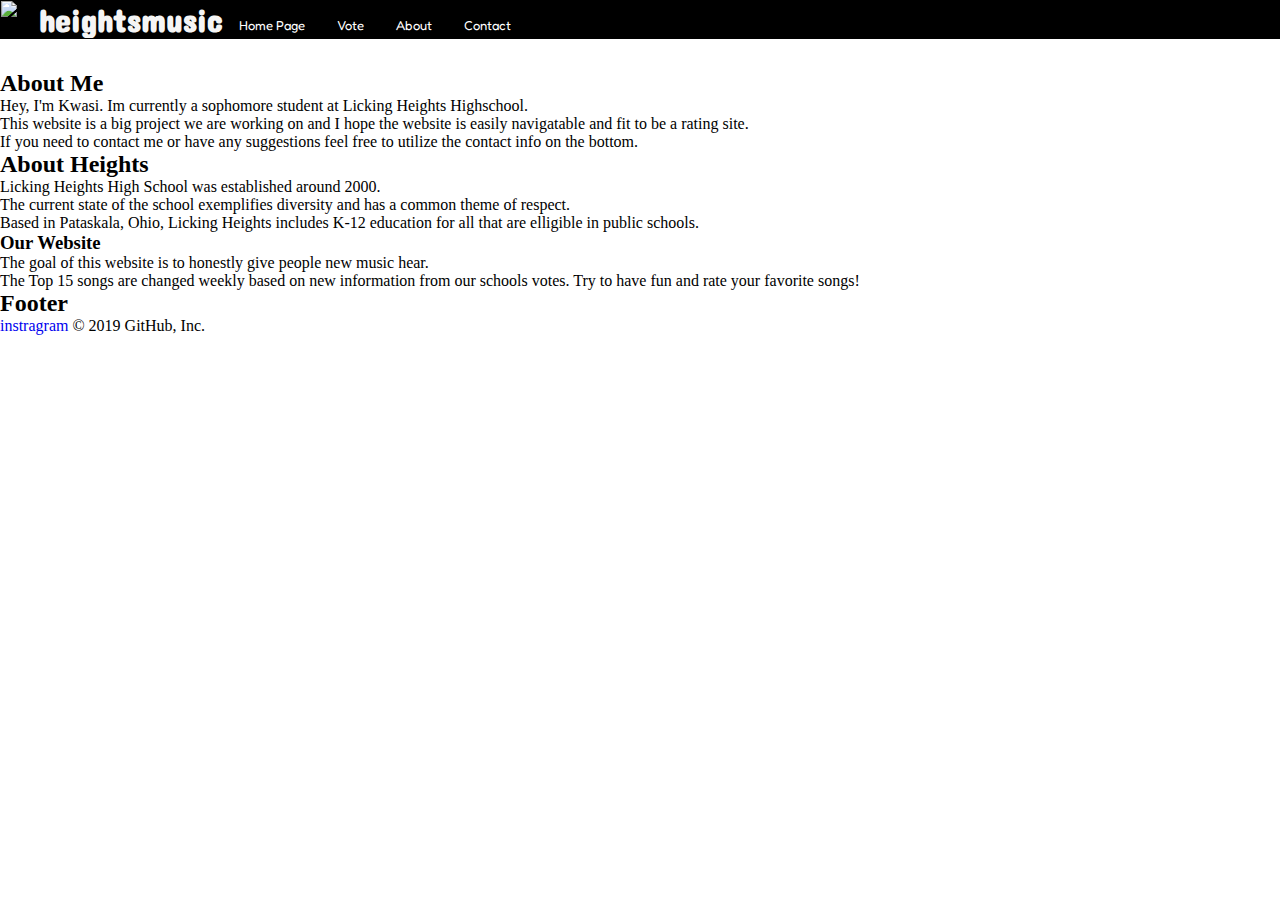
==== about.html @ 24bc4946 "10/26" ====
<!DOCTYPE html>
<link href="https://fonts.googleapis.com/css?family=Concert+One&display=swap" rel="stylesheet">
<link href="https://fonts.googleapis.com/css?family=Fredoka+One&display=swap" rel="stylesheet">
<html lang="en" dir="ltr">
  <head>
    <meta charset="utf-8">
    <meta name="keywords" content="about,me,us,heights,school,goal,website">
    <meta name="description" content="This page is about me and contains info on the website">
    <meta name="viewport" content="width=device-width, initial-scale=1">
     <meta name="author" content="Kwasi Fosu">
     <link rel="stylesheet" href="style.css">

    <title>Read About Us | HeightsMusic</title>
    <script>
    var prevScrollpos = window.pageYOffset;
    window.onscroll = function() {
    var currentScrollPos = window.pageYOffset;
      if (prevScrollpos > currentScrollPos) {
        document.getElementById("navbar").style.top = "0";
      } else {
        document.getElementById("navbar").style.top = "-100px";
      }
      prevScrollpos = currentScrollPos;
    }
    </script>

  </head>


  <body>

    <header>

      <nav id="navbar" class="main-nav">
        <img class="hornet-img" src="http://s3-us-west-2.amazonaws.com/sportshub2-uploads-prod/files/sites/351/2017/07/26152817/6311.png"
        alt="Test" title="Test" >
        <h1 class="name">heightsmusic</h1>

        <ul>
          <li>  <a hr ef="index.html">Home Page</a></li>
          <li>  <a href="vote.html" title="Vote Now">Vote</a></li>
          <li>  <a href="#" title="About">About</a></li>
          <li>  <a href="contact.html" title="Contact">Contact</a></li>
        </ul>
      </nav>
      </header>
<main>
    <section>

    <h2>About Me</h2>
      <p class="a">
    <p>Hey, I'm Kwasi. Im currently a sophomore student at Licking Heights Highschool.<br>
    This website is a big project we are working on and I hope the website is easily navigatable and fit to be a rating site. <br>
      If you need to contact me or have any suggestions feel free to utilize the contact info on the bottom. </p>
    </section>
    <section>
    <h2>About Heights</h2>
    <p>Licking Heights High School was established around 2000.<br>
       The current state of the school exemplifies diversity and has a common theme of respect.<br>
     Based in Pataskala, Ohio, Licking Heights includes K-12 education for all that are elligible in public schools.</p>
    </section>
<section>
  <h3>Our Website</h3>
  <p>The goal of this website is to honestly give people new music hear. <br>
The Top 15 songs are changed weekly based on new information from our schools votes.
    Try to have fun and rate your favorite songs!<br>

    </p>
    </section>
  </main>




<footer>
  <h2>Footer</h2>
  <a href="https://www.instagram.com/kwqsii">instragram</a>
    © 2019 GitHub, Inc.
</footer>
  </body>
</html>
---- style.css ----
h1 {
  color: white;
}

img {
  width:100%;
  margin 0;
  padding 0;


}

*{
  margin: 0;
  padding: 0;
}

.homebody{

  margin-left: 0;
  text-align: center;


}



/* start of navigation bar design */


nav.main-nav{
  list-style-type: none;
  margin: 0;
  padding: 0;
  overflow: hidden;
  border: 1px solid black;
  background-color: black;

  position: fixed;
  top: 0;
  width: 100%;
  display: block;
  transition: top 0.9s;
}

.main-nav ul{
list-style-type: inherit;
}

.main-nav ul li {
  float: left;
}

.main-nav ul li a {
  display: block;
  color: white;
  text-align: center;
  padding: 16px;
  text-decoration: none;
  height: 1px;
}

nav li a:hover:not(.active) {
  color: #FFFF66;
}

 nav li a {
  font-family: 'Fredoka One', cursive;
    color: white;
    font-size: 13px;
}

/* end of navigation bar design */
/* start of logo */
.hornet-img {
  width: 3%;
  float: left;



}


/* end of logo */
/* start of white space */
main{
  margin-top: 70px;
}
/* end of white */
/* start of font */
.hot15 {
font-family: 'Fredoka One', cursive;
  color: black;
  text-transform: full-width;
  font-size: 30px;
}
.name {
  float: left;
font-family: 'Concert One', cursive;
color: #F5F5F5;
}
.week {
  font-size: 20px;
}
/* end of font */
/* start of images */

.artists-img{
  width: 100px;
  align-items: right;
}
.genius {
  width: 30px;
  float:
}
/* end of images */
main ol.custom {
  list-style-type: none;

}

main ol.custom > li {
  counter-increment: customlistcounter;
}

main ol.custom > li:before {
  content: counter(customlistcounter) " ";
  font-weight: bold;
   float: left;
  width: 3em;
}

main ol.custom:first-child {
  counter-reset: customlistcounter;
}

.custom li {
  align-items: center;
  display: flex;
  flex-flow: row nowrap;
  justify-content: space-between;
  align-items: center;
  background: white;
  width: 900px;
height: 100px;
margin: auto;
outline: 1px grey solid;

}
a{
  text-decoration: none;
}

.custom li {
  margin-bottom: 1px;
  padding: 20px;
}

.custom li> *:not(img) {
  margin-right: 10px;
}

.custom li img{
  order: 2;
  margin-left: auto;
}
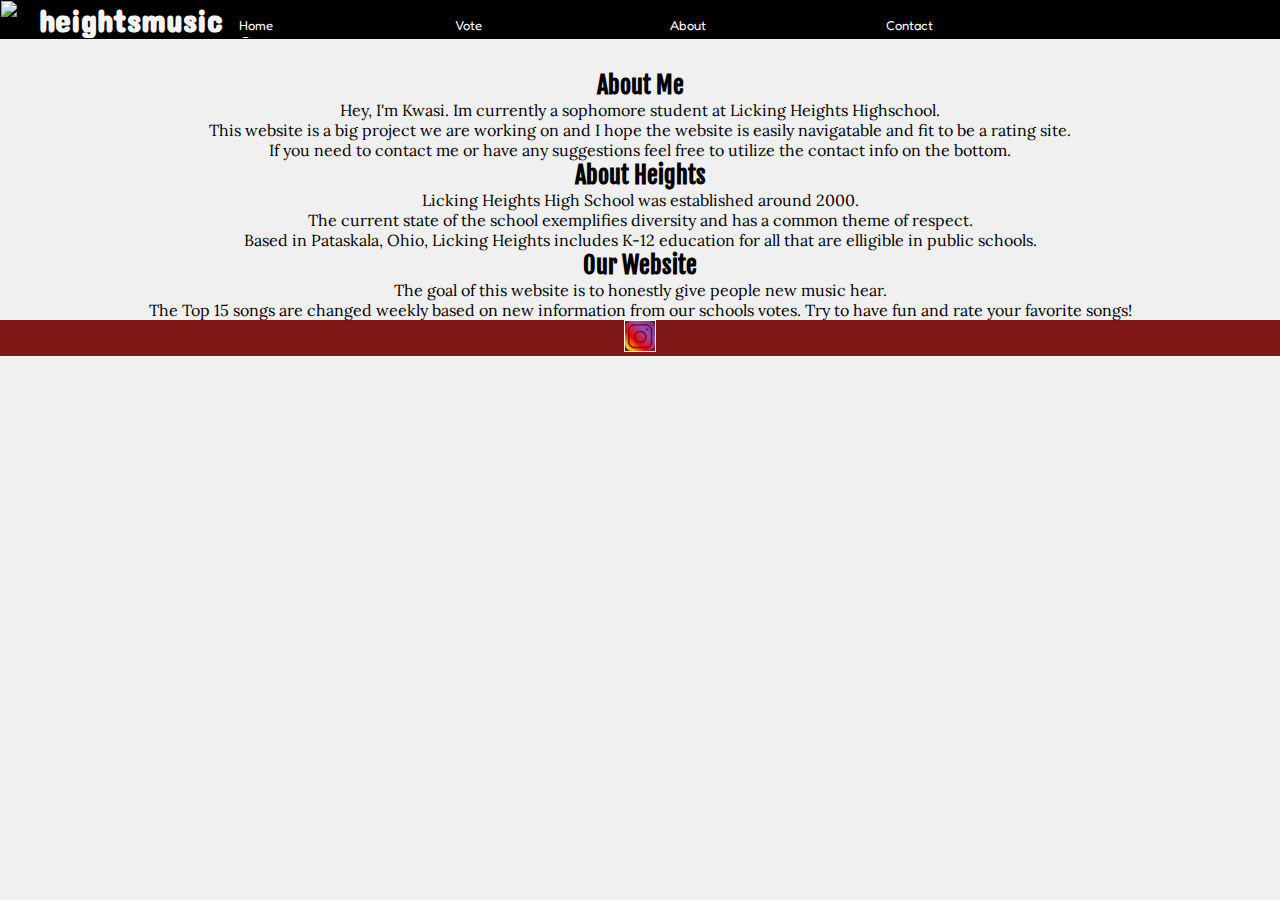
==== commit e48ff12c: "11/17 Check 4 Finished" ====
--- a/about.html
+++ b/about.html
@@ -1,6 +1,4 @@
 <!DOCTYPE html>
-<link href="https://fonts.googleapis.com/css?family=Concert+One&display=swap" rel="stylesheet">
-<link href="https://fonts.googleapis.com/css?family=Fredoka+One&display=swap" rel="stylesheet">
 <html lang="en" dir="ltr">
   <head>
     <meta charset="utf-8">
@@ -27,7 +25,7 @@
   </head>
 
 
-  <body>
+  <body class="homebody">
 
     <header>
 
@@ -37,7 +35,7 @@
         <h1 class="name">heightsmusic</h1>
 
         <ul>
-          <li>  <a hr ef="index.html">Home Page</a></li>
+          <li>  <a href="index.html">Home Page</a></li>
           <li>  <a href="vote.html" title="Vote Now">Vote</a></li>
           <li>  <a href="#" title="About">About</a></li>
           <li>  <a href="contact.html" title="Contact">Contact</a></li>
@@ -47,21 +45,21 @@
 <main>
     <section>
 
-    <h2>About Me</h2>
-      <p class="a">
-    <p>Hey, I'm Kwasi. Im currently a sophomore student at Licking Heights Highschool.<br>
+    <h2 class="about">About Me</h2>
+
+    <p class="lora">Hey, I'm Kwasi. Im currently a sophomore student at Licking Heights Highschool.<br>
     This website is a big project we are working on and I hope the website is easily navigatable and fit to be a rating site. <br>
       If you need to contact me or have any suggestions feel free to utilize the contact info on the bottom. </p>
     </section>
     <section>
-    <h2>About Heights</h2>
-    <p>Licking Heights High School was established around 2000.<br>
+    <h2 class="about">About Heights</h2>
+    <p class="lora">Licking Heights High School was established around 2000.<br>
        The current state of the school exemplifies diversity and has a common theme of respect.<br>
      Based in Pataskala, Ohio, Licking Heights includes K-12 education for all that are elligible in public schools.</p>
     </section>
 <section>
-  <h3>Our Website</h3>
-  <p>The goal of this website is to honestly give people new music hear. <br>
+  <h2 class="about">Our Website</h2>
+  <p class="lora">The goal of this website is to honestly give people new music hear. <br>
 The Top 15 songs are changed weekly based on new information from our schools votes.
     Try to have fun and rate your favorite songs!<br>
 
@@ -72,10 +70,9 @@
 
 
 
-<footer>
-  <h2>Footer</h2>
-  <a href="https://www.instagram.com/kwqsii">instragram</a>
-    © 2019 GitHub, Inc.
-</footer>
+    <footer class="footer">
+      <a href="https://www.instagram.com/kwqsii"><img class="instagram" src="instagram.png" alt=""></a>
+
+    </footer>
   </body>
 </html>
--- a/style.css
+++ b/style.css
@@ -1,11 +1,14 @@
+@import url('https://fonts.googleapis.com/css?family=Concert+One|Fjalla+One|Fredoka+One|Lora|Signika:300&display=swap');
+
+
+
 h1 {
   color: white;
 }
 
 img {
   width:100%;
-  margin 0;
-  padding 0;
+
 
 
 }
@@ -19,6 +22,9 @@
 
   margin-left: 0;
   text-align: center;
+
+
+
 
 
 }
@@ -43,13 +49,19 @@
   transition: top 0.9s;
 }
 
+
 .main-nav ul{
 list-style-type: inherit;
+display: grid;
+grid-template-columns: 1fr 1fr 1fr 1fr 1fr;
+grid-gap: 20px;
 }
 
 .main-nav ul li {
   float: left;
-}
+
+  }
+
 
 .main-nav ul li a {
   display: block;
@@ -58,6 +70,9 @@
   padding: 16px;
   text-decoration: none;
   height: 1px;
+  display: grid;
+  grid-template-columns: 1fr 1fr 1fr 1fr 1fr;
+  grid-gap: 20px;
 }
 
 nav li a:hover:not(.active) {
@@ -85,6 +100,9 @@
 /* start of white space */
 main{
   margin-top: 70px;
+}
+body{
+  background-color: 	#F0F0F0;
 }
 /* end of white */
 /* start of font */
@@ -94,6 +112,14 @@
   text-transform: full-width;
   font-size: 30px;
 }
+.fredoka {
+font-family: 'Fjalla One', sans-serif;
+
+}
+.about {
+  font-family: 'Fjalla One', sans-serif;
+
+}
 .name {
   float: left;
 font-family: 'Concert One', cursive;
@@ -102,16 +128,27 @@
 .week {
   font-size: 20px;
 }
+.list {
+  font-size: 17px;
+font-family: 'Signika', sans-serif;
+}
+.lora {
+  font-family: 'Lora', serif;
+}
 /* end of font */
 /* start of images */
 
 .artists-img{
   width: 100px;
-  align-items: right;
+
 }
 .genius {
   width: 30px;
-  float:
+
+}
+.instagram {
+  width: 30px;
+  border: 1px solid white;
 }
 /* end of images */
 main ol.custom {
@@ -146,6 +183,7 @@
 margin: auto;
 outline: 1px grey solid;
 
+
 }
 a{
   text-decoration: none;
@@ -164,3 +202,39 @@
   order: 2;
   margin-left: auto;
 }
+.footer {
+  background:	#801717;
+}
+/*start grid */
+.custom{
+  display: grid;
+  grid-template-rows: 1fr 1fr 1fr 1fr 1fr 1fr 1fr 1fr 1fr 1fr 1fr 1fr 1fr 1fr 1fr 1fr;
+  grid-row-gap: 20px;
+}
+.contactgrid {
+  display: grid;
+  grid-template-columns: repeat(2, 1fr);
+  grid-template-rows: 1fr;
+  grid-column-gap: 0px;
+  grid-row-gap: 0px;
+  }
+
+
+.votegrid {
+
+  display: grid;
+  grid-template-columns: repeat(1, 2fr);
+  grid-template-rows: 1fr;
+  grid-column-gap: 0px;
+  grid-row-gap: 0px;
+  }
+
+
+.aboutgrid {
+
+  display: grid;
+  grid-template-columns: 1fr;
+  grid-template-rows: repeat(3, 1fr);
+  grid-column-gap: 0px;
+  grid-row-gap: 0px;
+  }
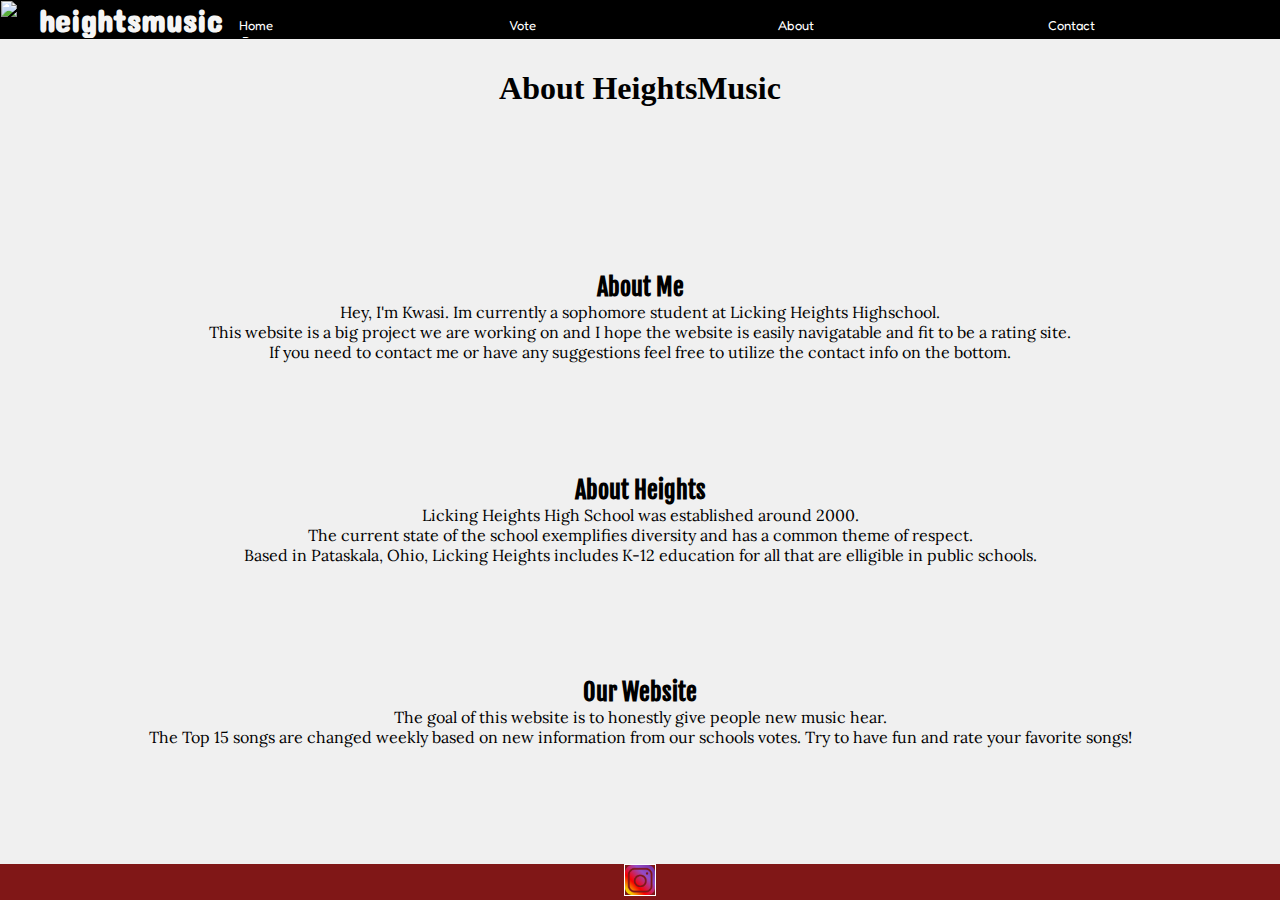
==== commit 24b02777: "11/19" ====
--- a/about.html
+++ b/about.html
@@ -42,7 +42,10 @@
         </ul>
       </nav>
       </header>
-<main>
+<main class="aboutgrid">
+  <section>
+    <h1 class="aboutpage"> About HeightsMusic</h1>
+  </section>
     <section>
 
     <h2 class="about">About Me</h2>
--- a/style.css
+++ b/style.css
@@ -22,6 +22,12 @@
 
   margin-left: 0;
   text-align: center;
+  width: 100vw;
+  height:100vh;
+  display: grid;
+   grid-template-rows: auto 1fr auto;
+   grid-template-columns: 100%;
+
 
 
 
@@ -53,7 +59,7 @@
 .main-nav ul{
 list-style-type: inherit;
 display: grid;
-grid-template-columns: 1fr 1fr 1fr 1fr 1fr;
+grid-template-columns: 1fr 1fr 1fr 1fr ;
 grid-gap: 20px;
 }
 
@@ -134,6 +140,7 @@
 }
 .lora {
   font-family: 'Lora', serif;
+  list-style: none;
 }
 /* end of font */
 /* start of images */
@@ -204,11 +211,12 @@
 }
 .footer {
   background:	#801717;
+
 }
 /*start grid */
 .custom{
   display: grid;
-  grid-template-rows: 1fr 1fr 1fr 1fr 1fr 1fr 1fr 1fr 1fr 1fr 1fr 1fr 1fr 1fr 1fr 1fr;
+  grid-template-rows: repeat(16, 1fr);
   grid-row-gap: 20px;
 }
 .contactgrid {
@@ -218,13 +226,14 @@
   grid-column-gap: 0px;
   grid-row-gap: 0px;
   }
+  .div1 { grid-area: 1 / 1 / 2 / 2; }
 
 
 .votegrid {
 
   display: grid;
-  grid-template-columns: repeat(1, 2fr);
-  grid-template-rows: 1fr;
+  grid-template-columns: repeat(2, 1fr);
+  grid-template-rows: 1fr 1fr 1fr;
   grid-column-gap: 0px;
   grid-row-gap: 0px;
   }
@@ -234,7 +243,17 @@
 
   display: grid;
   grid-template-columns: 1fr;
-  grid-template-rows: repeat(3, 1fr);
+  grid-template-rows: repeat(4, 1fr);
   grid-column-gap: 0px;
-  grid-row-gap: 0px;
-  }
+  grid-row-gap: 15px;
+  }
+  .votenow {
+    color: black;
+    display: grid;
+    grid-auto-rows: 2;
+
+
+  }
+  .aboutpage {
+    color: black
+  }
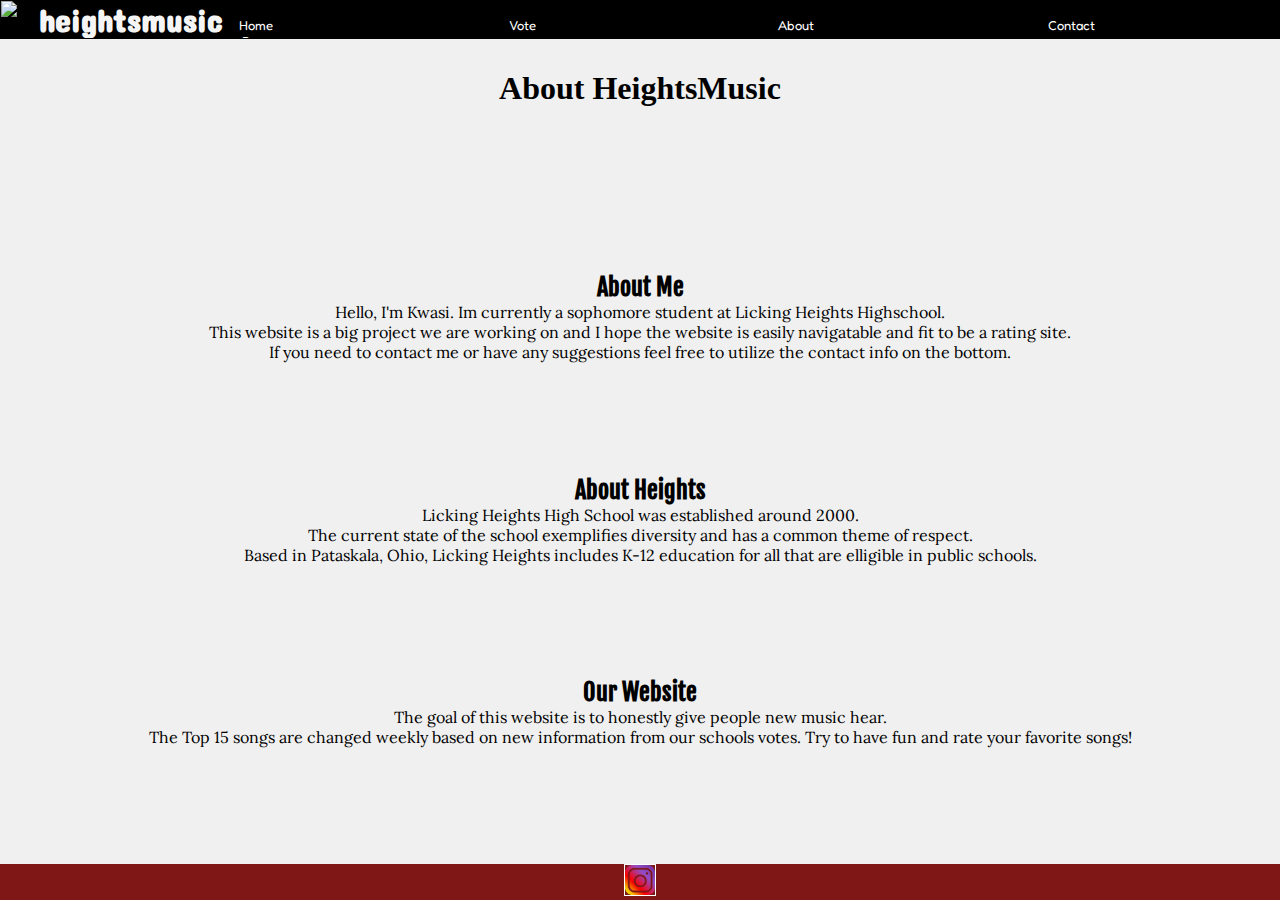
==== commit f9b1c3b0: "End of Progress Check 4 - 11/19" ====
--- a/about.html
+++ b/about.html
@@ -50,7 +50,7 @@
 
     <h2 class="about">About Me</h2>
 
-    <p class="lora">Hey, I'm Kwasi. Im currently a sophomore student at Licking Heights Highschool.<br>
+    <p class="lora">Hello, I'm Kwasi. Im currently a sophomore student at Licking Heights Highschool.<br>
     This website is a big project we are working on and I hope the website is easily navigatable and fit to be a rating site. <br>
       If you need to contact me or have any suggestions feel free to utilize the contact info on the bottom. </p>
     </section>
--- a/style.css
+++ b/style.css
@@ -1,7 +1,7 @@
 @import url('https://fonts.googleapis.com/css?family=Concert+One|Fjalla+One|Fredoka+One|Lora|Signika:300&display=swap');
 
 
-
+/* non class changes */
 h1 {
   color: white;
 }
@@ -17,23 +17,8 @@
   margin: 0;
   padding: 0;
 }
-
-.homebody{
-
-  margin-left: 0;
-  text-align: center;
-  width: 100vw;
-  height:100vh;
-  display: grid;
-   grid-template-rows: auto 1fr auto;
-   grid-template-columns: 100%;
-
-
-
-
-
-
-}
+/* non class changes */
+
 
 
 
@@ -158,6 +143,19 @@
   border: 1px solid white;
 }
 /* end of images */
+/* start of designing main */
+.homebody{
+
+  margin-left: 0;
+  text-align: center;
+  width: 100vw;
+  height:100vh;
+  display: grid;
+   grid-template-rows: auto 1fr auto;
+   grid-template-columns: 100%;
+
+}
+
 main ol.custom {
   list-style-type: none;
 
@@ -213,6 +211,7 @@
   background:	#801717;
 
 }
+/* end of designing main */
 /*start grid */
 .custom{
   display: grid;
@@ -257,3 +256,4 @@
   .aboutpage {
     color: black
   }
+  /* end of grid */
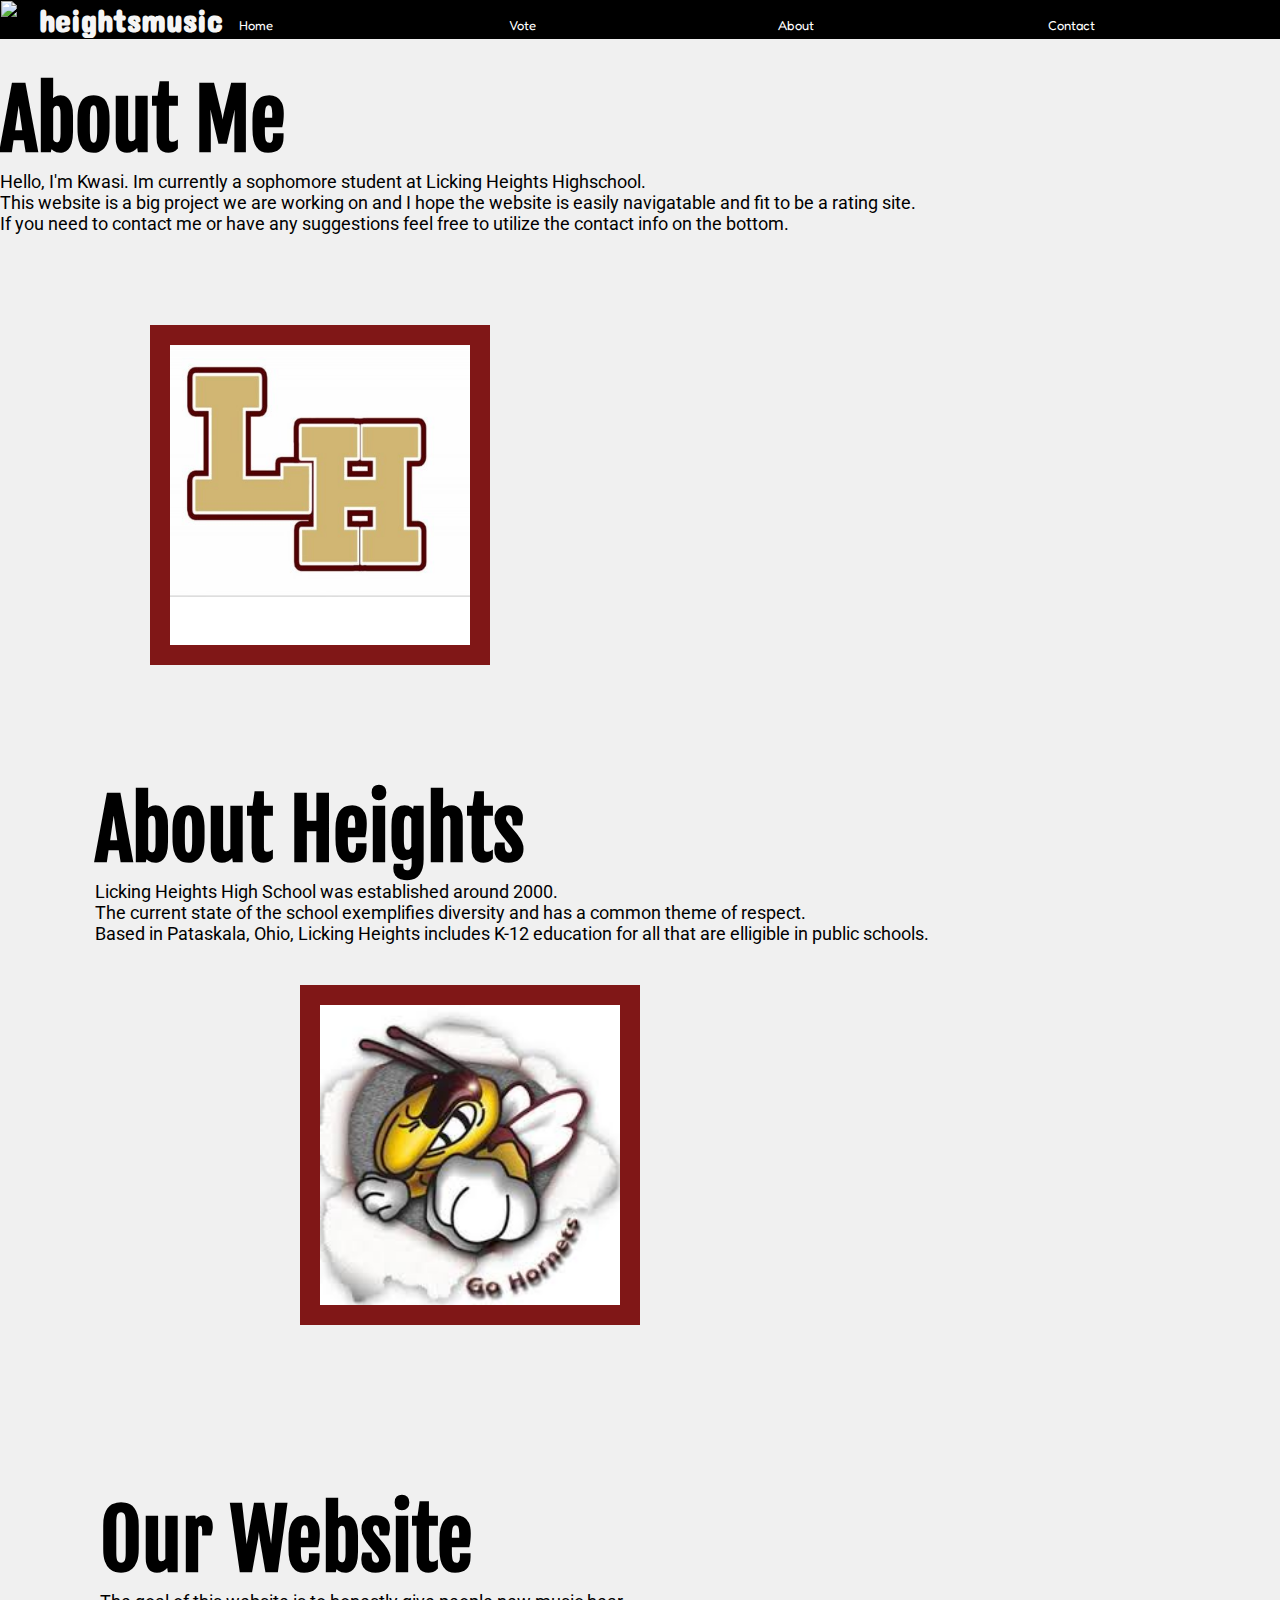
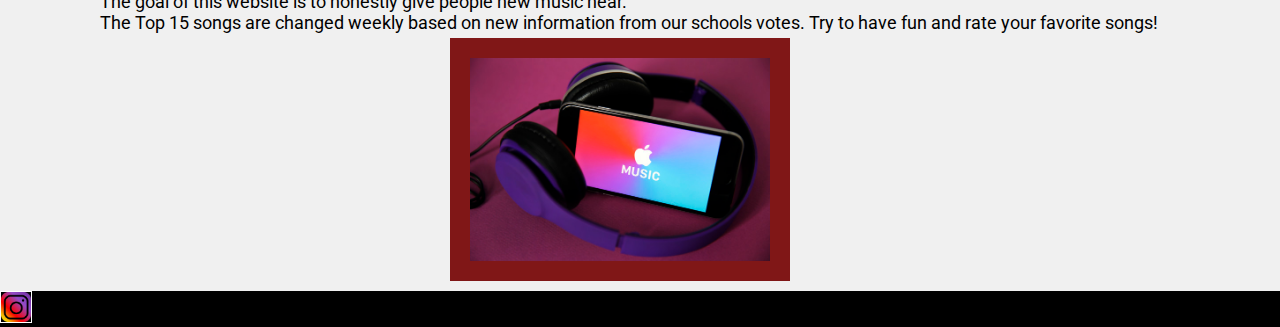
==== commit 0ec57bd4: "12/9" ====
--- a/about.html
+++ b/about.html
@@ -22,6 +22,8 @@
     }
     </script>
 
+
+
   </head>
 
 
@@ -35,7 +37,7 @@
         <h1 class="name">heightsmusic</h1>
 
         <ul>
-          <li>  <a href="index.html">Home Page</a></li>
+          <li>  <a href="index.html">Home</a></li>
           <li>  <a href="vote.html" title="Vote Now">Vote</a></li>
           <li>  <a href="#" title="About">About</a></li>
           <li>  <a href="contact.html" title="Contact">Contact</a></li>
@@ -43,32 +45,31 @@
       </nav>
       </header>
 <main class="aboutgrid">
-  <section>
-    <h1 class="aboutpage"> About HeightsMusic</h1>
-  </section>
-    <section>
 
+<section>
     <h2 class="about">About Me</h2>
 
-    <p class="lora">Hello, I'm Kwasi. Im currently a sophomore student at Licking Heights Highschool.<br>
+    <p class="lora2">Hello, I'm Kwasi. Im currently a sophomore student at Licking Heights Highschool.<br>
     This website is a big project we are working on and I hope the website is easily navigatable and fit to be a rating site. <br>
       If you need to contact me or have any suggestions feel free to utilize the contact info on the bottom. </p>
     </section>
-    <section>
+    <img class="heights" src="heights.png" alt="">
+    <section class="about2">
     <h2 class="about">About Heights</h2>
-    <p class="lora">Licking Heights High School was established around 2000.<br>
+    <p class="lora2">Licking Heights High School was established around 2000.<br>
        The current state of the school exemplifies diversity and has a common theme of respect.<br>
      Based in Pataskala, Ohio, Licking Heights includes K-12 education for all that are elligible in public schools.</p>
     </section>
-<section>
+    <img class="bee" src="bee.png" alt="">
+<section class="about3">
   <h2 class="about">Our Website</h2>
-  <p class="lora">The goal of this website is to honestly give people new music hear. <br>
+  <p class="lora2">The goal of this website is to honestly give people new music hear. <br>
 The Top 15 songs are changed weekly based on new information from our schools votes.
-    Try to have fun and rate your favorite songs!<br>
-
+    Try to have fun and rate your favorite songs!
     </p>
     </section>
-  </main>
+    <img class="music" src="music.png" alt="">
+    </main>
 
 
 
--- a/style.css
+++ b/style.css
@@ -1,5 +1,5 @@
 @import url('https://fonts.googleapis.com/css?family=Concert+One|Fjalla+One|Fredoka+One|Lora|Signika:300&display=swap');
-
+@import url('https://fonts.googleapis.com/css?family=Roboto&display=swap');
 
 /* non class changes */
 h1 {
@@ -109,6 +109,7 @@
 }
 .about {
   font-family: 'Fjalla One', sans-serif;
+  font-size: 80px;
 
 }
 .name {
@@ -127,6 +128,11 @@
   font-family: 'Lora', serif;
   list-style: none;
 }
+.lora2 {
+  font-family: 'Roboto', sans-serif;
+  list-style: none;
+  font-size: 18px;
+}
 /* end of font */
 /* start of images */
 
@@ -141,6 +147,36 @@
 .instagram {
   width: 30px;
   border: 1px solid white;
+}
+.heights {
+  width: 300px;
+  position: relative;
+  top: -100px;
+  text-align: left;
+  left: 150px;
+  border: 20px solid #801717;
+padding: 0px;
+
+}
+.bee{
+  width: 300px;
+  position: relative;
+  top: -150px;
+  text-align: left;
+  left: 300px;
+  border: 20px solid #801717;
+  padding: 0px;
+}
+.music{
+  width: 300px;
+  top: -10px;
+  position: relative;
+  text-align: left;
+  left: 450px;
+  border: 20px solid #801717;
+  padding: 0px;
+}
+}
 }
 /* end of images */
 /* start of designing main */
@@ -208,7 +244,7 @@
   margin-left: auto;
 }
 .footer {
-  background:	#801717;
+  background:	#000000	 ;
 
 }
 /* end of designing main */
@@ -235,6 +271,13 @@
   grid-template-rows: 1fr 1fr 1fr;
   grid-column-gap: 0px;
   grid-row-gap: 0px;
+  text-decoration: none;
+  }
+
+  h1{
+    color: black;
+    grid-column-start: span 2;
+    align-self: center;
   }
 
 
@@ -254,6 +297,19 @@
 
   }
   .aboutpage {
-    color: black
+    color: black;
   }
   /* end of grid */
+  .about1 {
+    text-align: left;
+    padding-left: 120px;
+  }
+  .about2 {
+    text-align: left;
+    padding-left: 95px;
+  }
+  .about3 {
+    text-align: left;
+    padding-left: 100px;
+
+  }
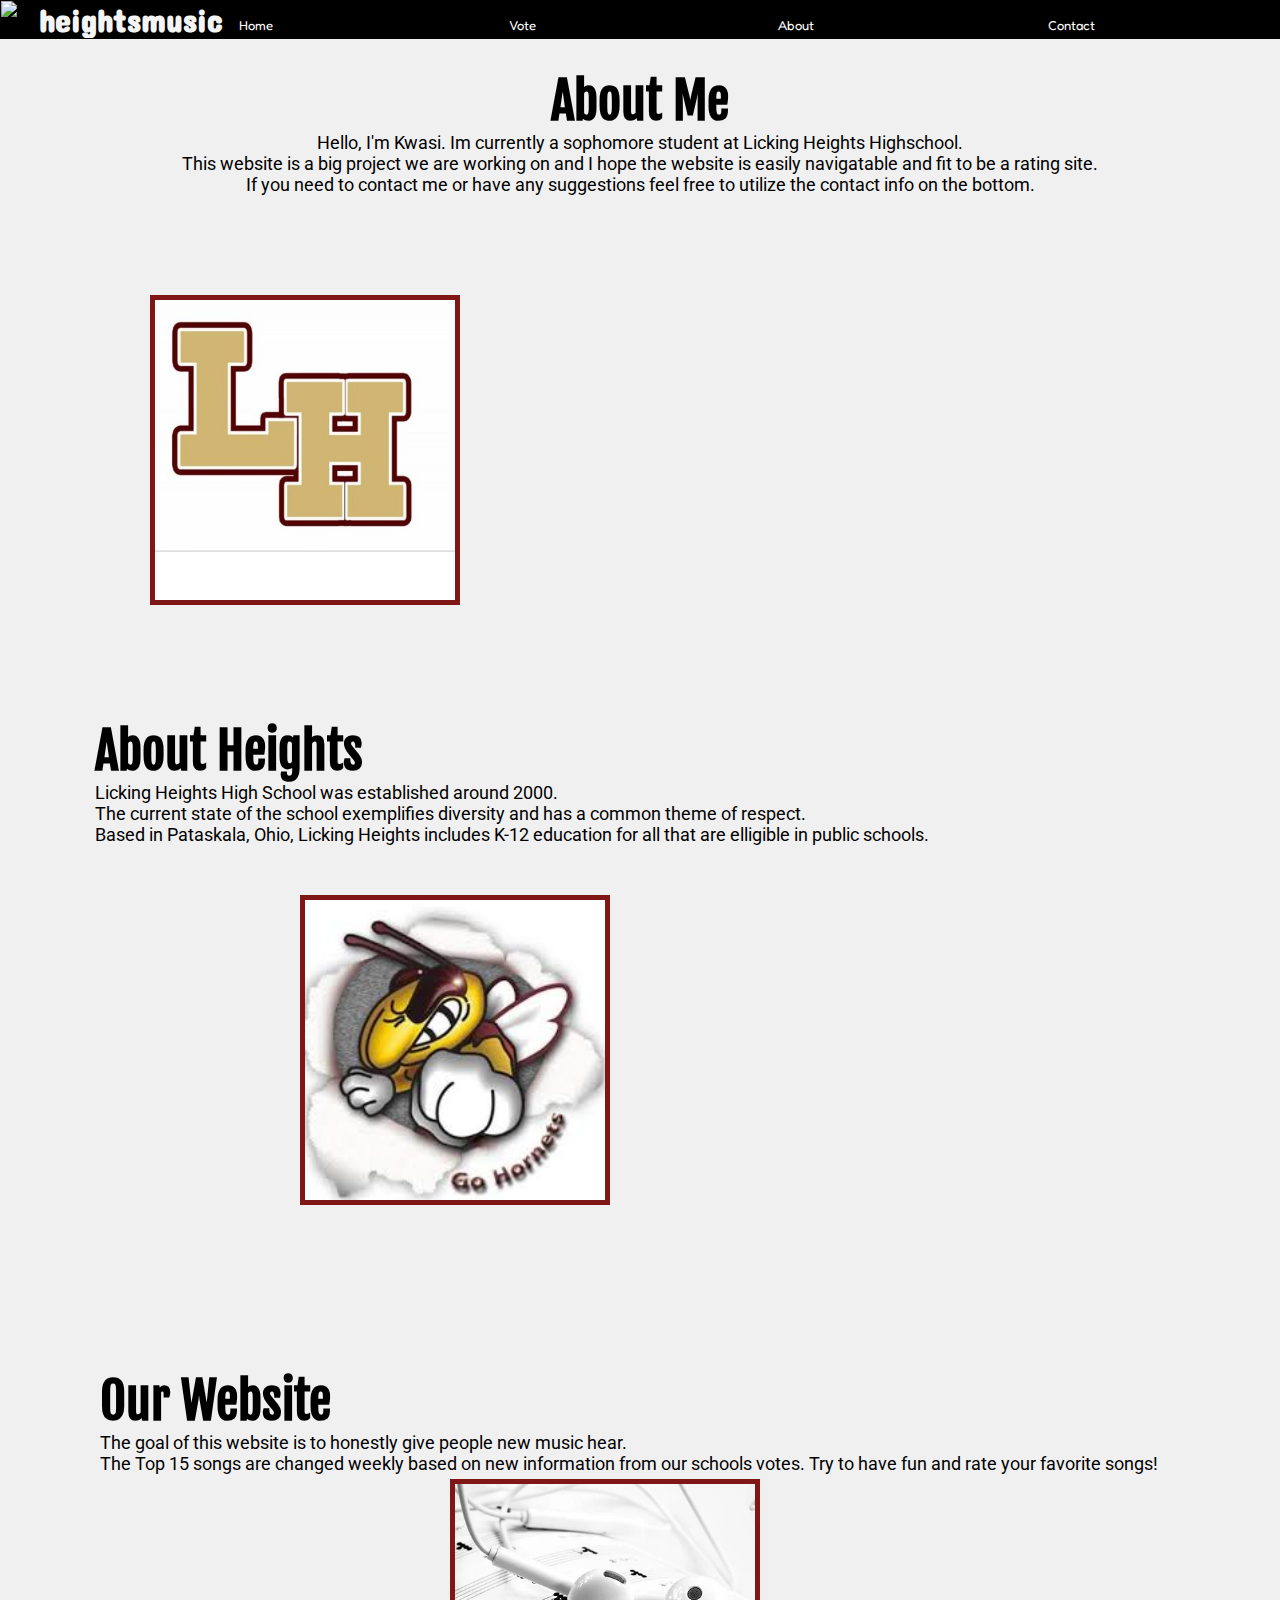
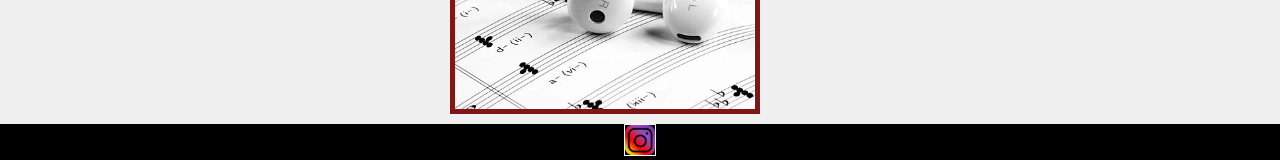
==== commit 2363d721: "12/15" ====
--- a/about.html
+++ b/about.html
@@ -53,14 +53,14 @@
     This website is a big project we are working on and I hope the website is easily navigatable and fit to be a rating site. <br>
       If you need to contact me or have any suggestions feel free to utilize the contact info on the bottom. </p>
     </section>
-    <img class="heights" src="heights.png" alt="">
+    <img class="heights" src="heights.png" alt="" class="responsive">
     <section class="about2">
     <h2 class="about">About Heights</h2>
     <p class="lora2">Licking Heights High School was established around 2000.<br>
        The current state of the school exemplifies diversity and has a common theme of respect.<br>
      Based in Pataskala, Ohio, Licking Heights includes K-12 education for all that are elligible in public schools.</p>
     </section>
-    <img class="bee" src="bee.png" alt="">
+    <img class="bee" src="bee.png" alt="" class="responsive">
 <section class="about3">
   <h2 class="about">Our Website</h2>
   <p class="lora2">The goal of this website is to honestly give people new music hear. <br>
@@ -68,7 +68,7 @@
     Try to have fun and rate your favorite songs!
     </p>
     </section>
-    <img class="music" src="music.png" alt="">
+    <img class="music" src="earbud.png" alt="" class="responsive">
     </main>
 
 
--- a/style.css
+++ b/style.css
@@ -102,6 +102,7 @@
   color: black;
   text-transform: full-width;
   font-size: 30px;
+  text-align: center;
 }
 .fredoka {
 font-family: 'Fjalla One', sans-serif;
@@ -109,7 +110,7 @@
 }
 .about {
   font-family: 'Fjalla One', sans-serif;
-  font-size: 80px;
+  font-size: 50px;
 
 }
 .name {
@@ -119,6 +120,7 @@
 }
 .week {
   font-size: 20px;
+  text-align: center;
 }
 .list {
   font-size: 17px;
@@ -131,14 +133,31 @@
 .lora2 {
   font-family: 'Roboto', sans-serif;
   list-style: none;
-  font-size: 18px;
-}
+  font-size: 18px; }
+
+  .votetexting {
+    font-family: 'Fjalla One', sans-serif;
+    font-size: 30px;
+  }
+  .contact1 {
+    font-family: 'Fjalla One', sans-serif;
+    text-align: center;
+    grid-column: 1/ span 2;
+  }
+
+
 /* end of font */
 /* start of images */
 
 .artists-img{
   width: 100px;
 
+  height: auto;
+
+}
+.responsive{
+  height: auto;
+  width: 100%;
 }
 .genius {
   width: 30px;
@@ -154,7 +173,7 @@
   top: -100px;
   text-align: left;
   left: 150px;
-  border: 20px solid #801717;
+  border: 5px solid #801717;
 padding: 0px;
 
 }
@@ -164,7 +183,7 @@
   top: -150px;
   text-align: left;
   left: 300px;
-  border: 20px solid #801717;
+  border: 5px solid #801717;
   padding: 0px;
 }
 .music{
@@ -173,11 +192,10 @@
   position: relative;
   text-align: left;
   left: 450px;
-  border: 20px solid #801717;
+  border: 5px solid #801717;
   padding: 0px;
 }
-}
-}
+
 /* end of images */
 /* start of designing main */
 .homebody{
@@ -188,9 +206,11 @@
   height:100vh;
   display: grid;
    grid-template-rows: auto 1fr auto;
-   grid-template-columns: 100%;
-
-}
+   grid-template-columns: 1fr;
+
+}
+
+
 
 main ol.custom {
   list-style-type: none;
@@ -227,8 +247,8 @@
 
 }
 a{
-  text-decoration: none;
-}
+  text-decoration: none; }
+
 
 .custom li {
   margin-bottom: 1px;
@@ -255,9 +275,11 @@
   grid-row-gap: 20px;
 }
 .contactgrid {
+  width: 100%;
+  height: 100%;
   display: grid;
   grid-template-columns: repeat(2, 1fr);
-  grid-template-rows: 1fr;
+  grid-template-rows: 50px 1fr;
   grid-column-gap: 0px;
   grid-row-gap: 0px;
   }
@@ -292,14 +314,26 @@
   .votenow {
     color: black;
     display: grid;
-    grid-auto-rows: 2;
-
-
-  }
+    grid-template-rows: 1fr 1fr;
+    font-size: 50px;
+    font-family: 'Fjalla One', sans-serif;
+  }
+
+    .contact12 {
+      font-family: 'Fjalla One', sans-serif;
+      text-align: center;
+      grid-column: 1/ span 2;
+      font-size: 40px;
+    }
+
+
+
+
   .aboutpage {
     color: black;
   }
   /* end of grid */
+  /*start about customizations */
   .about1 {
     text-align: left;
     padding-left: 120px;
@@ -313,3 +347,22 @@
     padding-left: 100px;
 
   }
+  /* end of about customizations */
+  /* start of vote customizations */
+
+  .frane {
+    border: 10px solid black;
+  }
+  /* end of vote customizations */
+  /* start of contact customizations */
+  .contact1 {
+    font-family: 'Fjalla One', sans-serif;
+    text-align: center;
+    grid-column: 1/ span 2;
+    font-size: 50px;
+  }
+  /* end of contact customizations */
+  /* start of link customization */
+  .linkcolor {
+    color: black;
+  }
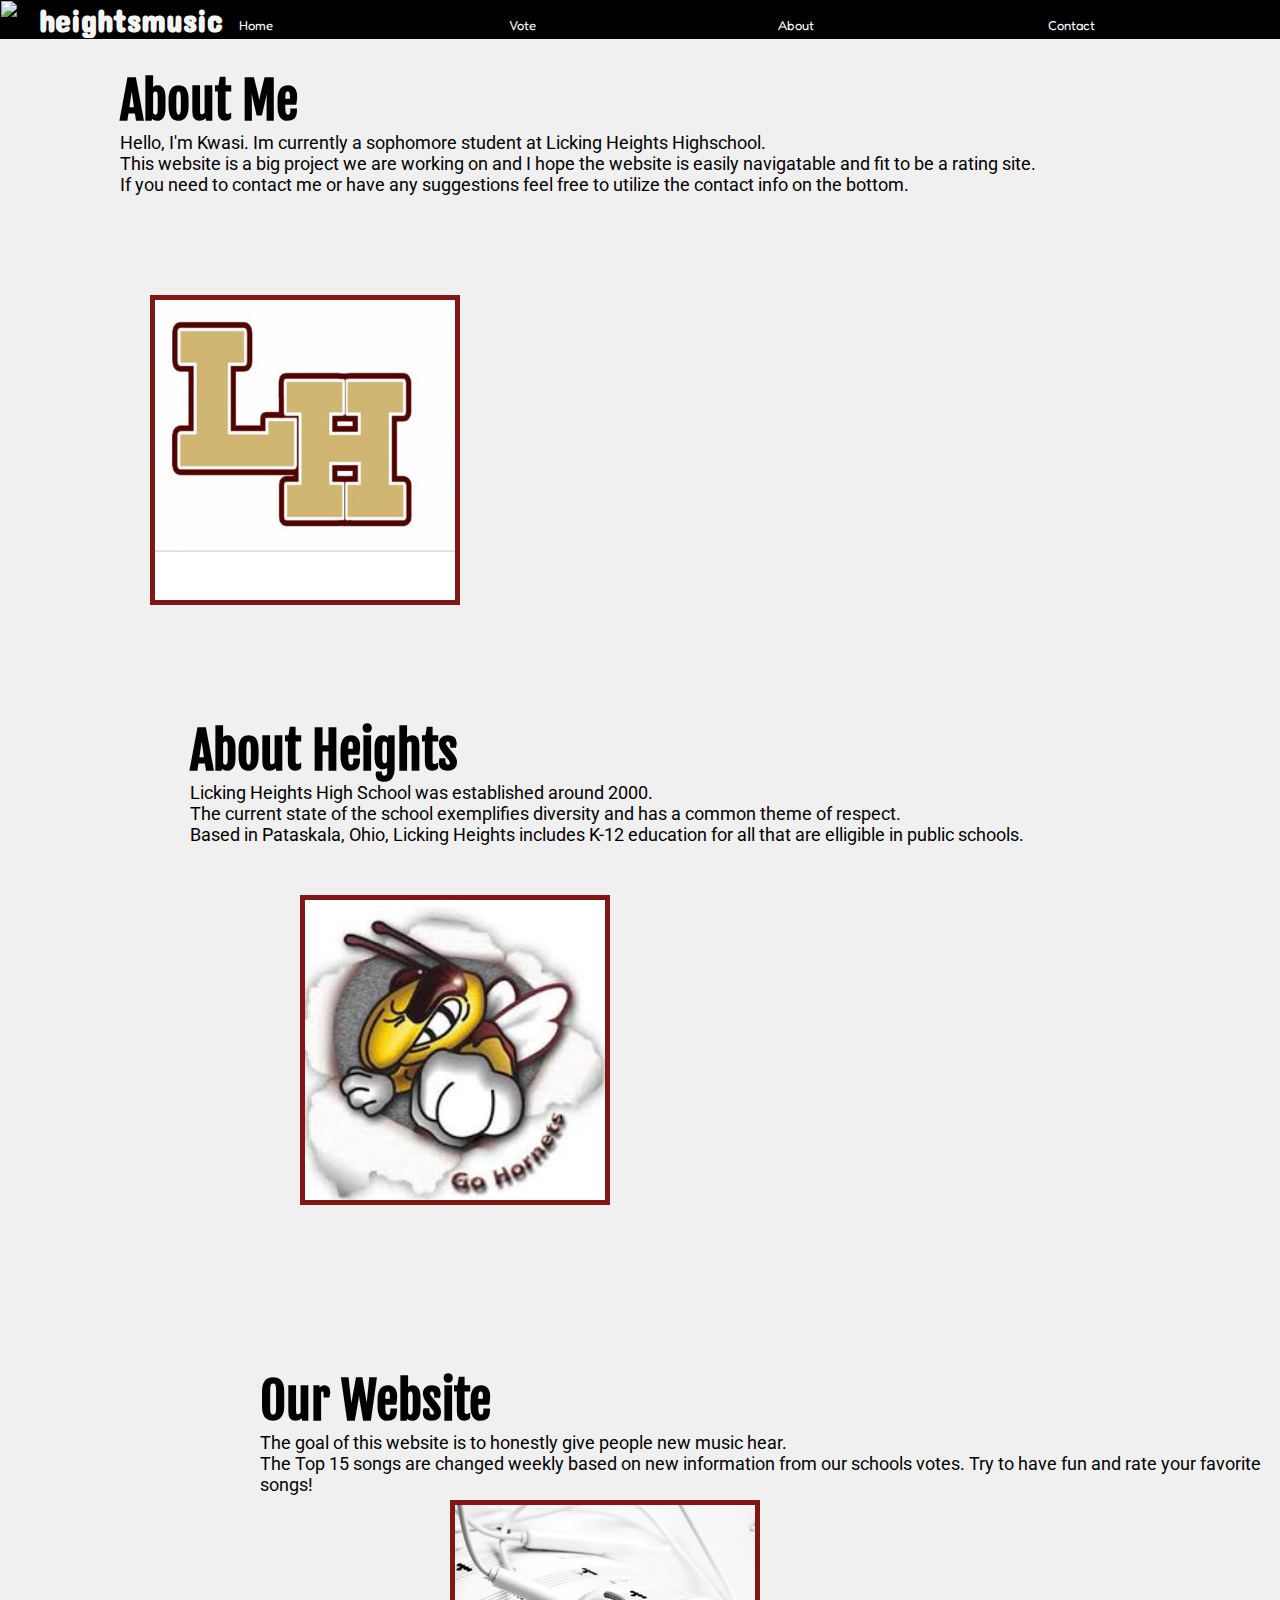
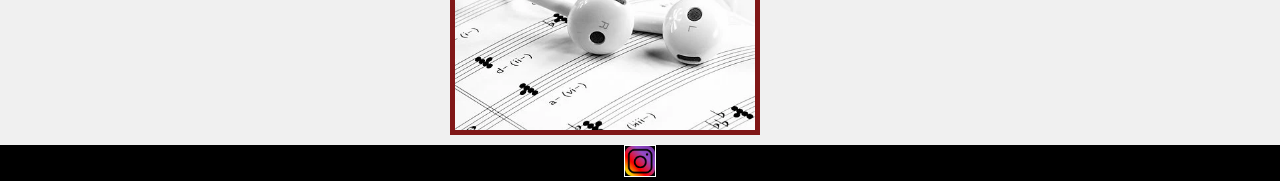
==== commit 06df1552: "12/16" ====
--- a/about.html
+++ b/about.html
@@ -9,17 +9,8 @@
      <link rel="stylesheet" href="style.css">
 
     <title>Read About Us | HeightsMusic</title>
-    <script>
-    var prevScrollpos = window.pageYOffset;
-    window.onscroll = function() {
-    var currentScrollPos = window.pageYOffset;
-      if (prevScrollpos > currentScrollPos) {
-        document.getElementById("navbar").style.top = "0";
-      } else {
-        document.getElementById("navbar").style.top = "-100px";
-      }
-      prevScrollpos = currentScrollPos;
-    }
+    <script src="javascript.js" type="text/javascript">
+
     </script>
 
 
@@ -46,7 +37,7 @@
       </header>
 <main class="aboutgrid">
 
-<section>
+<section class="about1">
     <h2 class="about">About Me</h2>
 
     <p class="lora2">Hello, I'm Kwasi. Im currently a sophomore student at Licking Heights Highschool.<br>
@@ -54,14 +45,14 @@
       If you need to contact me or have any suggestions feel free to utilize the contact info on the bottom. </p>
     </section>
     <img class="heights" src="heights.png" alt="" class="responsive">
-    <section class="about2">
+    <section class="about5">
     <h2 class="about">About Heights</h2>
     <p class="lora2">Licking Heights High School was established around 2000.<br>
        The current state of the school exemplifies diversity and has a common theme of respect.<br>
      Based in Pataskala, Ohio, Licking Heights includes K-12 education for all that are elligible in public schools.</p>
     </section>
     <img class="bee" src="bee.png" alt="" class="responsive">
-<section class="about3">
+<section class="about4">
   <h2 class="about">Our Website</h2>
   <p class="lora2">The goal of this website is to honestly give people new music hear. <br>
 The Top 15 songs are changed weekly based on new information from our schools votes.
--- a/style.css
+++ b/style.css
@@ -48,10 +48,10 @@
 grid-gap: 20px;
 }
 
-.main-nav ul li {
+/* .main-nav ul li {
   float: left;
 
-  }
+  } */
 
 
 .main-nav ul li a {
@@ -337,16 +337,17 @@
   .about1 {
     text-align: left;
     padding-left: 120px;
-  }
-  .about2 {
+    margin-top: 0;
+  }
+  .about5 {
     text-align: left;
-    padding-left: 95px;
-  }
-  .about3 {
-    text-align: left;
-    padding-left: 100px;
-
-  }
+    padding-left: 190px;
+  }
+    .about4 {
+      text-align: left;
+      padding-left: 260px;
+
+    }
   /* end of about customizations */
   /* start of vote customizations */
 
@@ -366,3 +367,76 @@
   .linkcolor {
     color: black;
   }
+  /* start of media */
+@media only screen and (max-width: 600px) {
+  p {
+    font-size: 1.5rem;
+  }
+
+  .main-nav ul{
+  grid-template-columns: 1fr ;
+  grid-auto-rows: 1fr;
+  grid-gap: 20px;
+  }
+
+  .about1 {
+
+    padding-left: 0;
+    margin-top: 150px;
+  }
+
+  .heights {
+
+    width: 50%;
+    top: 0;
+
+     left: 0;
+
+
+  }
+  .about5 {
+
+    padding-left: 0;
+  }
+  .bee{
+    width: 50%;
+
+    top: 0;
+
+    left: 0;
+
+  }
+  .about4 {
+
+    padding-left: 0;
+
+  }
+  .music{
+    width: 50%;
+    top: 0;
+
+    left: 0;
+}
+.custom li {
+  width: 300px;
+height: 45%;
+margin-top: 150px;
+}
+.artists-img{
+  width: 150px;
+
+
+
+}
+.hot15 {
+
+  color: black;
+margin-top: 125px;
+  font-size: 30px;
+
+}
+.contactgrid {
+margin-top: 150px;
+  }
+}
+  /* end of media */
